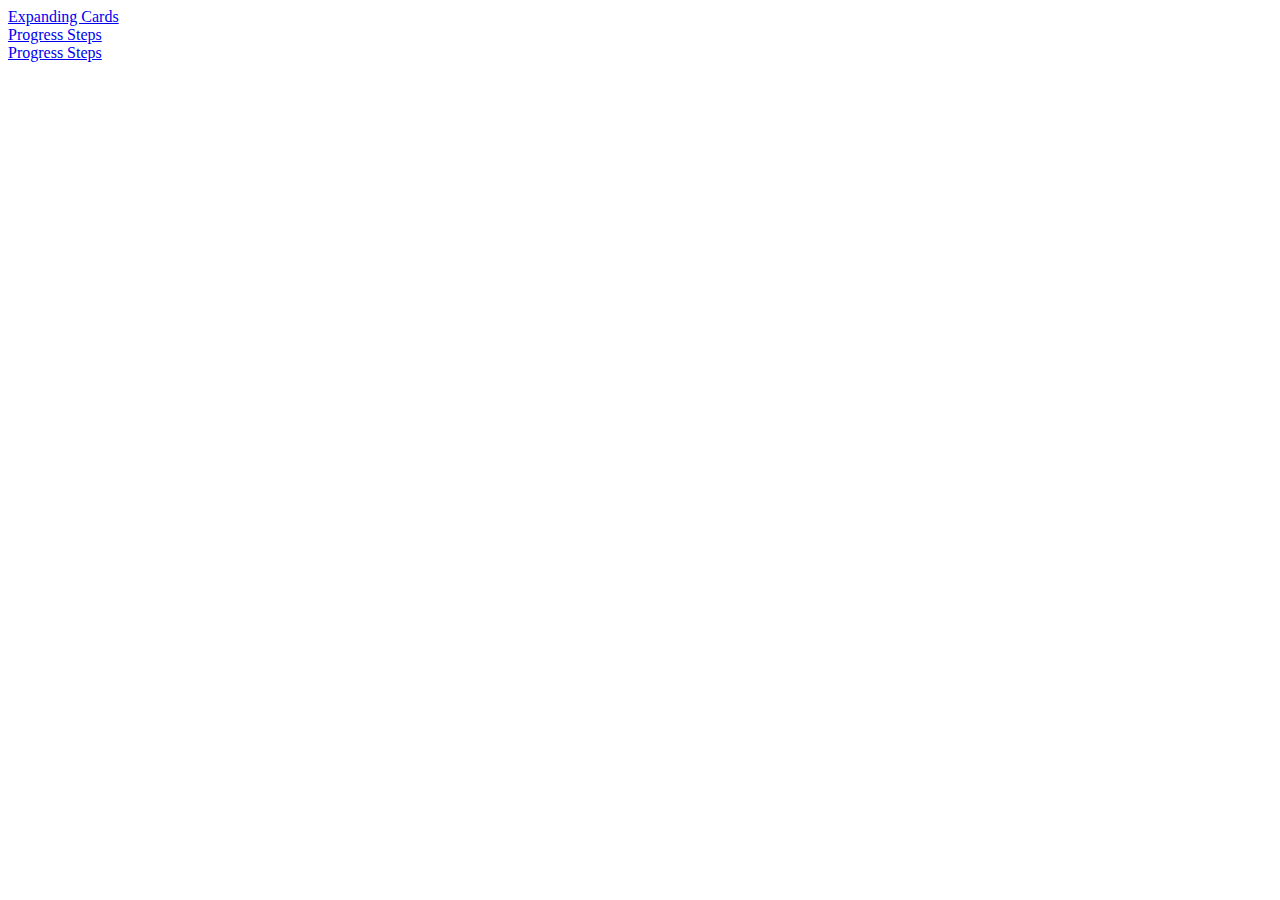
==== index.html @ f2d4a5b9 "Update index.html" ====
<!DOCTYPE html>
<html lang="en">
<head>
    <meta charset="UTF-8">
    <meta name="viewport" content="width=device-width, initial-scale=1.0">
    <title>Aria's</title>
    <link rel="stylesheet" href="style.css">
</head>
<body>
    <div class=".container">
        <div class="link"><a href="./Expanding Cards/index.html">Expanding Cards</a></div>
        <div class="link"><a href="./Progress Steps/index.html">Progress Steps</a></div>
        <div class="link"><a href="./Hidden Search Widget/index.html">Progress Steps</a></div>
    </div>
</body>
</html>
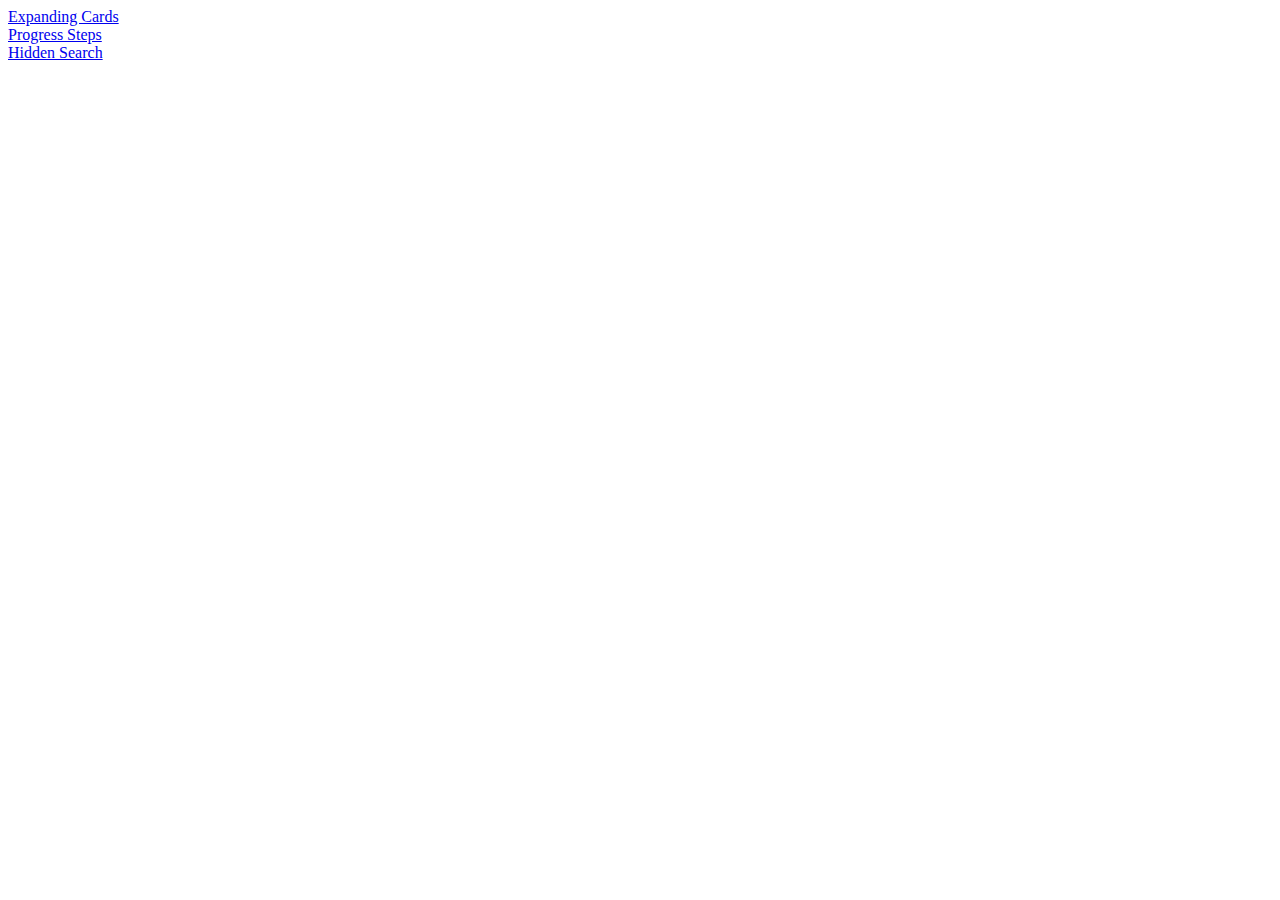
==== commit 37986a07: "Update index.html" ====
--- a/index.html
+++ b/index.html
@@ -10,7 +10,7 @@
     <div class=".container">
         <div class="link"><a href="./Expanding Cards/index.html">Expanding Cards</a></div>
         <div class="link"><a href="./Progress Steps/index.html">Progress Steps</a></div>
-        <div class="link"><a href="./Hidden Search Widget/index.html">Progress Steps</a></div>
+        <div class="link"><a href="./Hidden Search Widget/index.html">Hidden Search</a></div>
     </div>
 </body>
 </html>
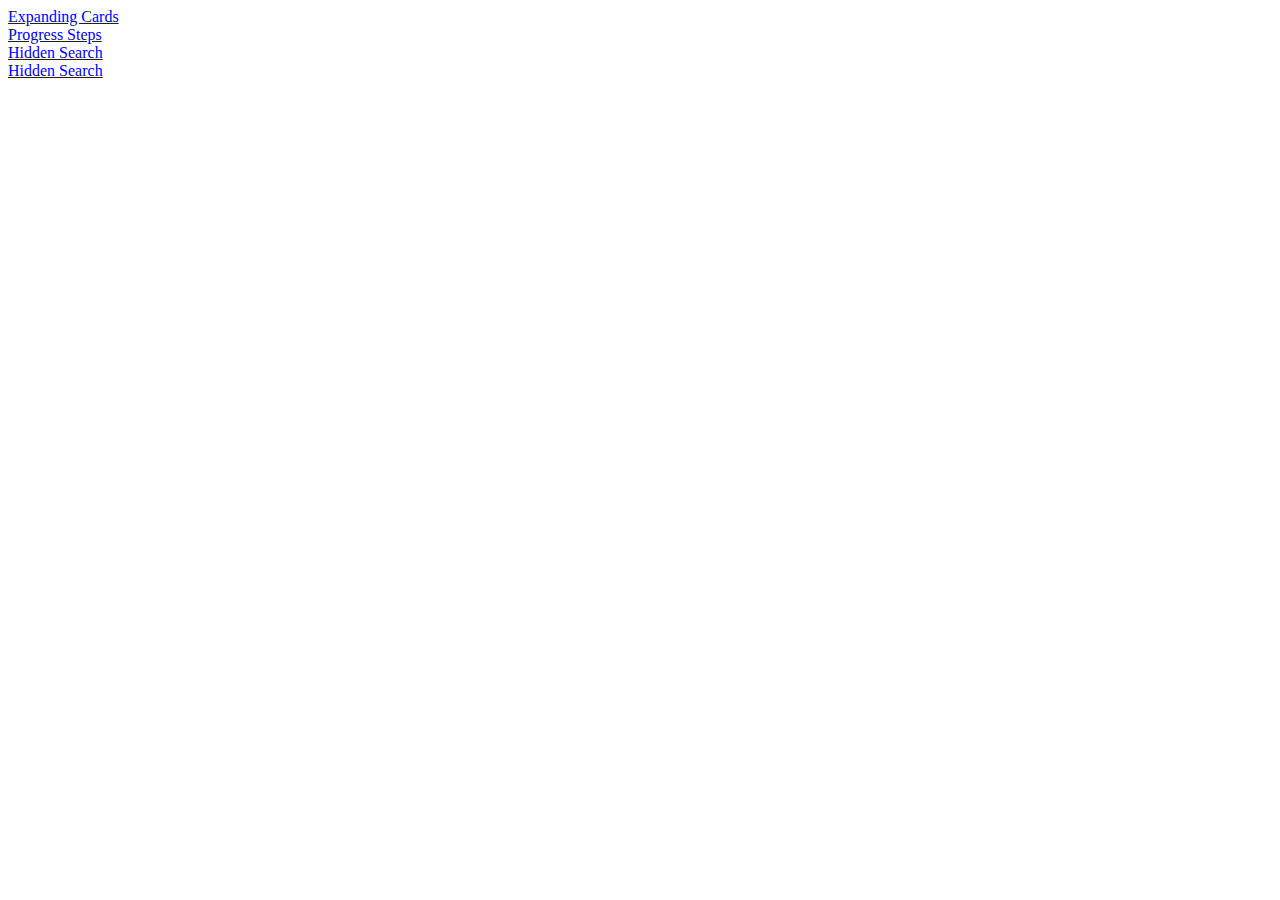
==== commit 074c7be8: "Add link to Blurry Loading" ====
--- a/index.html
+++ b/index.html
@@ -11,6 +11,7 @@
         <div class="link"><a href="./Expanding Cards/index.html">Expanding Cards</a></div>
         <div class="link"><a href="./Progress Steps/index.html">Progress Steps</a></div>
         <div class="link"><a href="./Hidden Search Widget/index.html">Hidden Search</a></div>
+        <div class="link"><a href="./Blurry Loading/index.html">Hidden Search</a></div>
     </div>
 </body>
 </html>
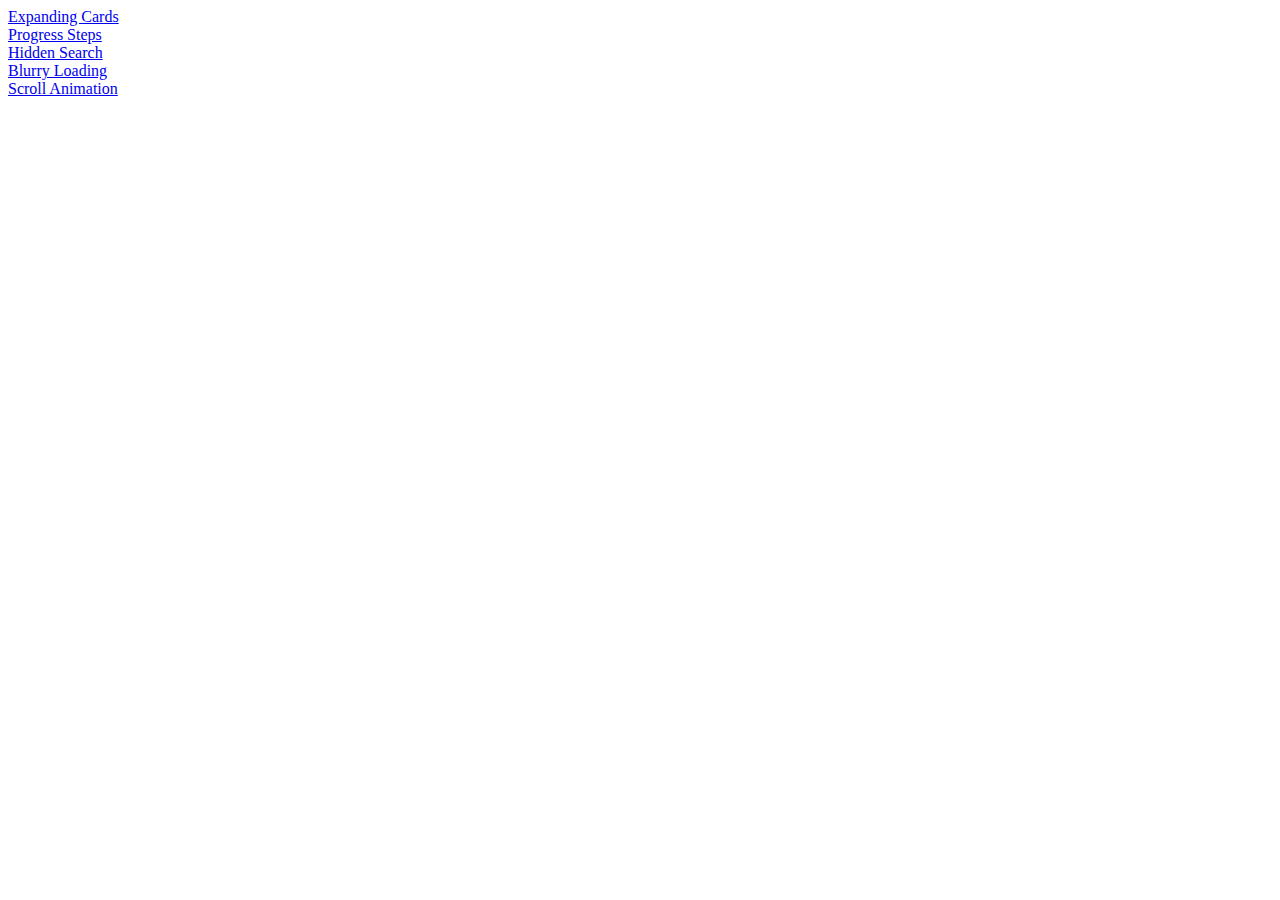
==== commit d5599602: "Update index.html to add a link to scroll animation" ====
--- a/index.html
+++ b/index.html
@@ -11,7 +11,8 @@
         <div class="link"><a href="./Expanding Cards/index.html">Expanding Cards</a></div>
         <div class="link"><a href="./Progress Steps/index.html">Progress Steps</a></div>
         <div class="link"><a href="./Hidden Search Widget/index.html">Hidden Search</a></div>
-        <div class="link"><a href="./Blurry Loading/index.html">Hidden Search</a></div>
+        <div class="link"><a href="./Blurry Loading/index.html">Blurry Loading</a></div>
+        <div class="link"><a href="./Scroll Animation/index.html">Scroll Animation</a></div>
     </div>
 </body>
 </html>
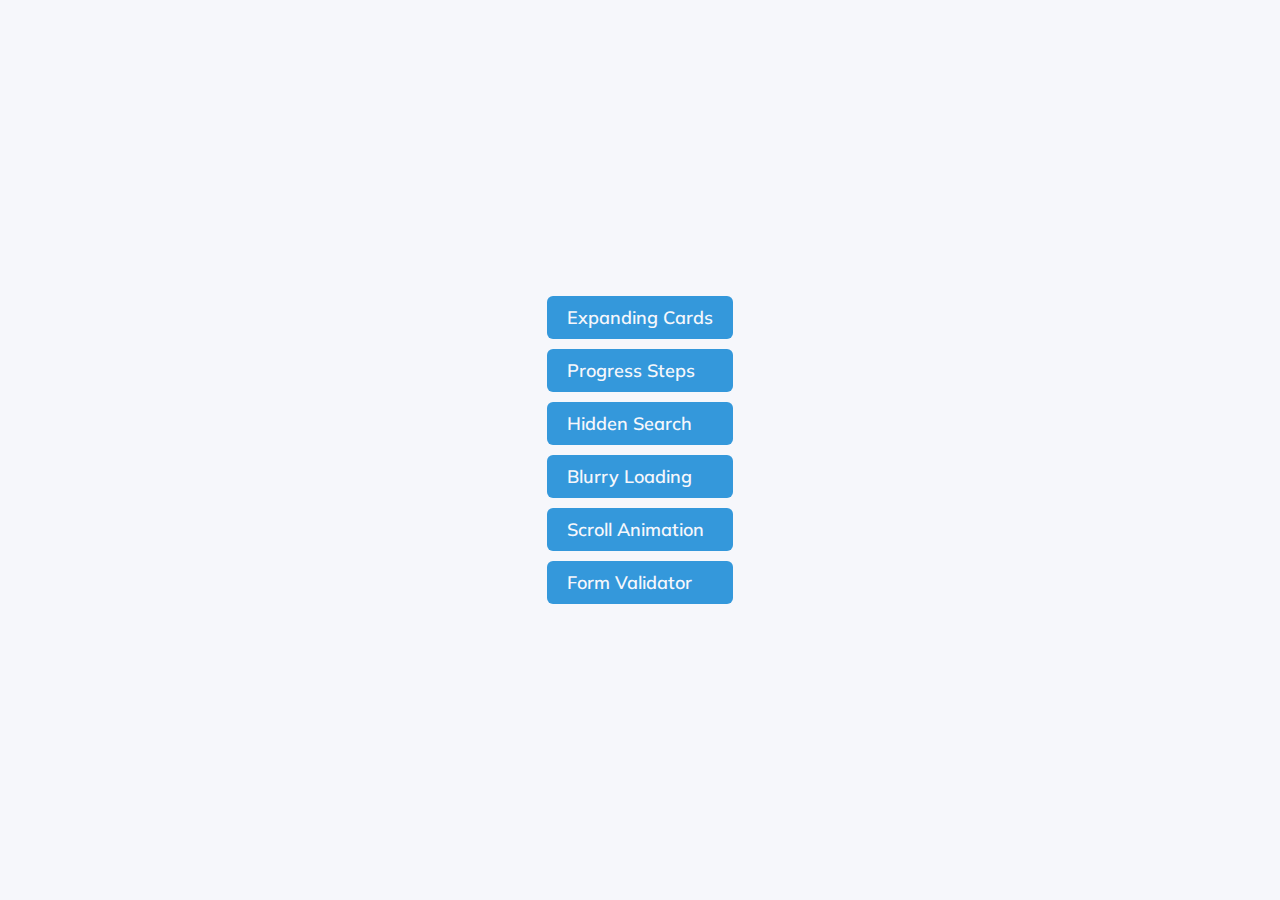
==== commit 1cb82889: "Revert "Form Validator refactored"" ====
--- a/index.html
+++ b/index.html
@@ -13,6 +13,7 @@
         <div class="link"><a href="./Hidden Search Widget/index.html">Hidden Search</a></div>
         <div class="link"><a href="./Blurry Loading/index.html">Blurry Loading</a></div>
         <div class="link"><a href="./Scroll Animation/index.html">Scroll Animation</a></div>
+        <div class="link"><a href="./Form-Validator/index.html">Form Validator</a></div>
     </div>
 </body>
 </html>
--- a/style.css
+++ b/style.css
@@ -0,0 +1,37 @@
+@import url('https://fonts.googleapis.com/css2?family=Muli&display=swap');
+
+*, *::before, *::after { box-sizing: border-box; }
+
+body {
+    background-color: #f6f7fb;
+    font-family: 'Muli', sans-serif;
+    display: flex;
+    flex-direction: column;
+    align-items: center;
+    justify-content: center;
+    height: 100vh;
+    overflow: hidden;
+    margin: 0;
+}
+
+.container {
+    
+}
+
+div.link {
+
+    background-color: #3498db;
+    margin: 10px;
+    border-radius: 6px;
+    padding: 10px 20px;
+    text-decoration: none;
+    cursor: pointer;
+}
+
+
+div.link a {
+    color: #f6f7fb;
+    text-decoration: none;
+    font-size: 18px;
+    font-weight: 600;
+}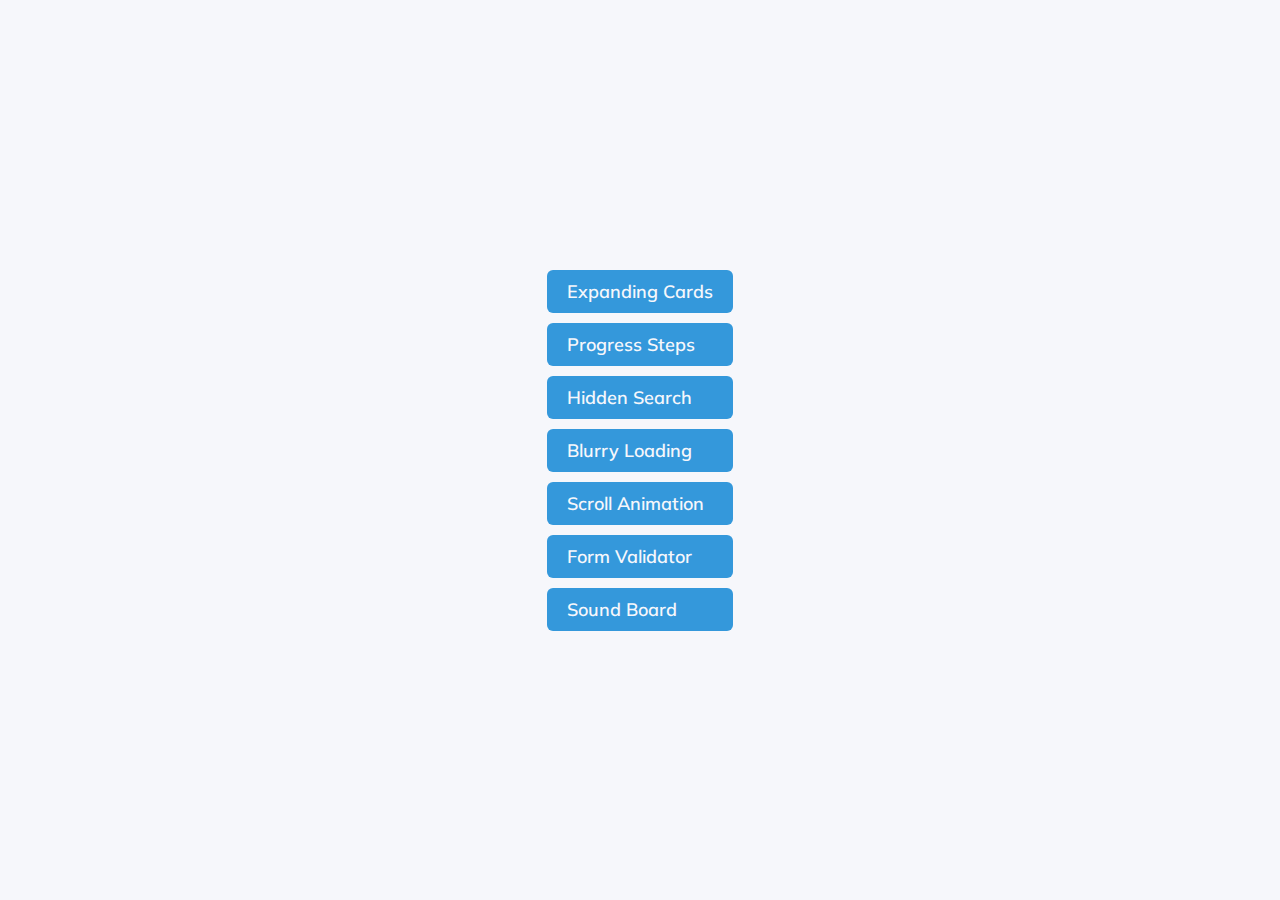
==== commit 9d42ac60: "Update index.html with a link to Sound Board" ====
--- a/index.html
+++ b/index.html
@@ -14,6 +14,7 @@
         <div class="link"><a href="./Blurry Loading/index.html">Blurry Loading</a></div>
         <div class="link"><a href="./Scroll Animation/index.html">Scroll Animation</a></div>
         <div class="link"><a href="./Form-Validator/index.html">Form Validator</a></div>
+        <div class="link"><a href="./Sound Board/index.html">Sound Board</a></div>
     </div>
 </body>
 </html>
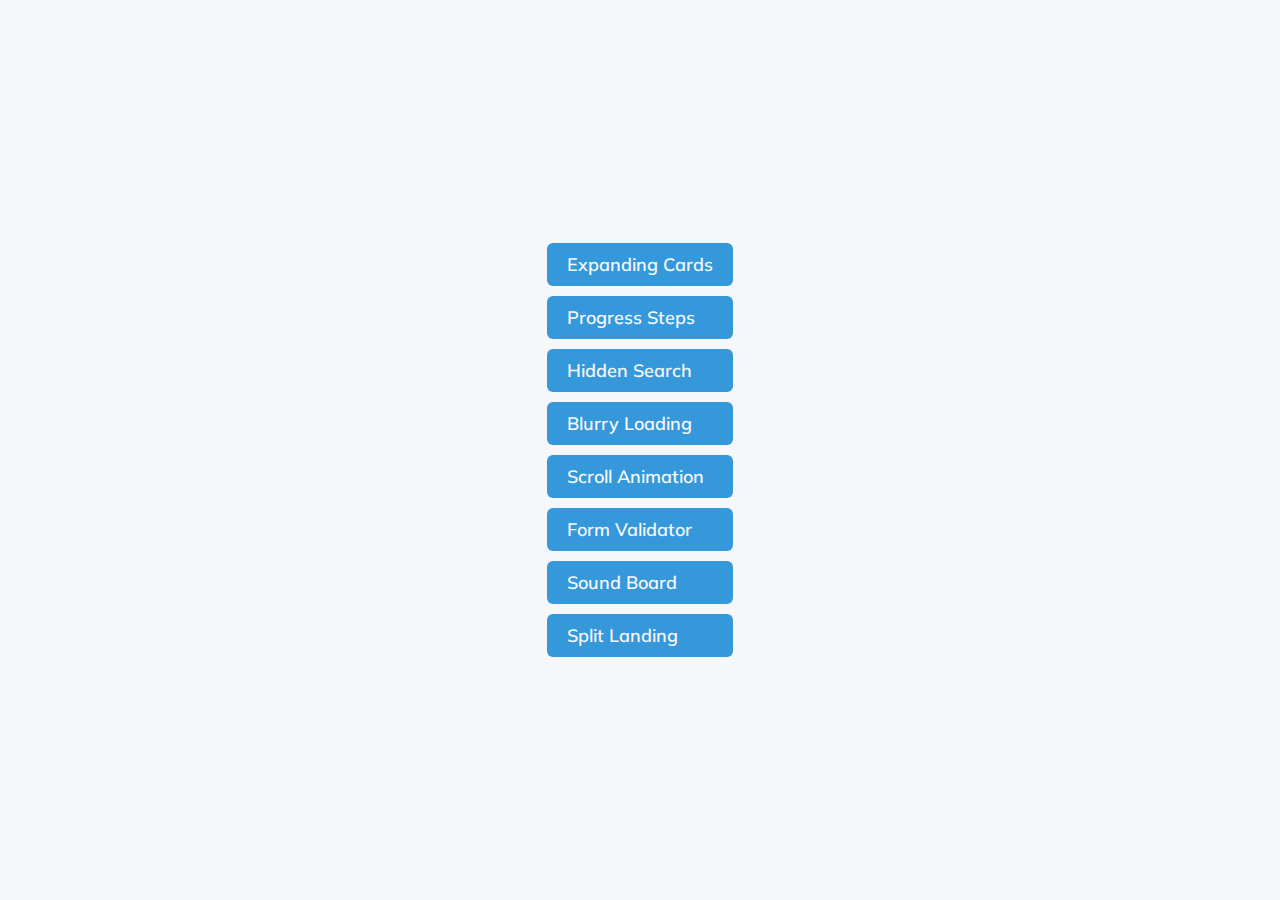
==== commit be1bc058: "Update index.html — Link to Split Landing" ====
--- a/index.html
+++ b/index.html
@@ -15,6 +15,7 @@
         <div class="link"><a href="./Scroll Animation/index.html">Scroll Animation</a></div>
         <div class="link"><a href="./Form-Validator/index.html">Form Validator</a></div>
         <div class="link"><a href="./Sound Board/index.html">Sound Board</a></div>
+        <div class="link"><a href="./Split Landing/index.html">Split Landing</a></div>
     </div>
 </body>
 </html>
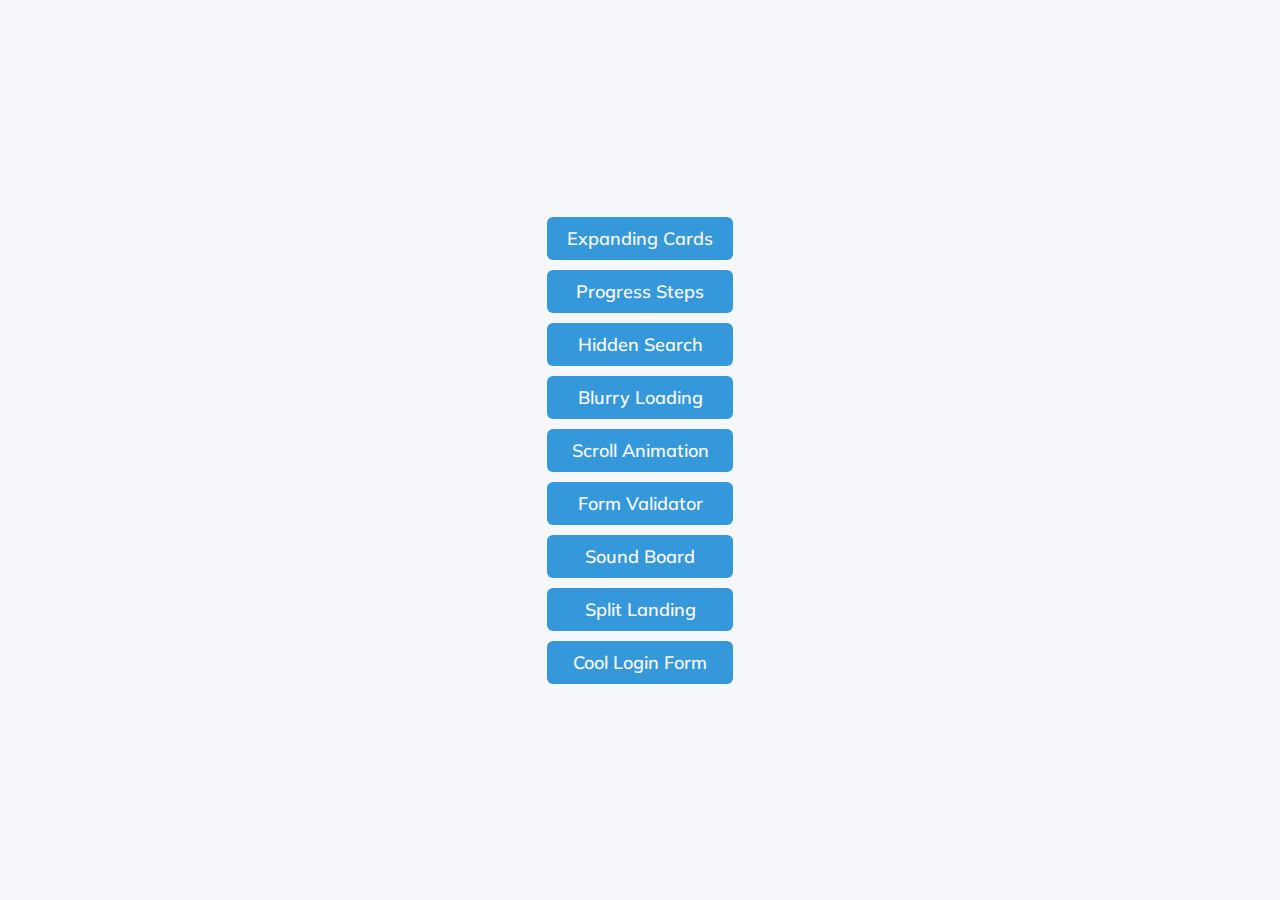
==== commit c3b0b2e0: "Update Index.html" ====
--- a/index.html
+++ b/index.html
@@ -16,6 +16,7 @@
         <div class="link"><a href="./Form-Validator/index.html">Form Validator</a></div>
         <div class="link"><a href="./Sound Board/index.html">Sound Board</a></div>
         <div class="link"><a href="./Split Landing/index.html">Split Landing</a></div>
+        <div class="link"><a href="./Form Wave Animation/index.html">Cool Login Form</a></div>
     </div>
 </body>
 </html>
--- a/style.css
+++ b/style.css
@@ -26,6 +26,10 @@
     padding: 10px 20px;
     text-decoration: none;
     cursor: pointer;
+    display: flex;
+    flex-direction: column;
+    align-items: center;
+    justify-content: center;
 }
 
 
@@ -34,4 +38,5 @@
     text-decoration: none;
     font-size: 18px;
     font-weight: 600;
-}+    text-align: center;
+}
